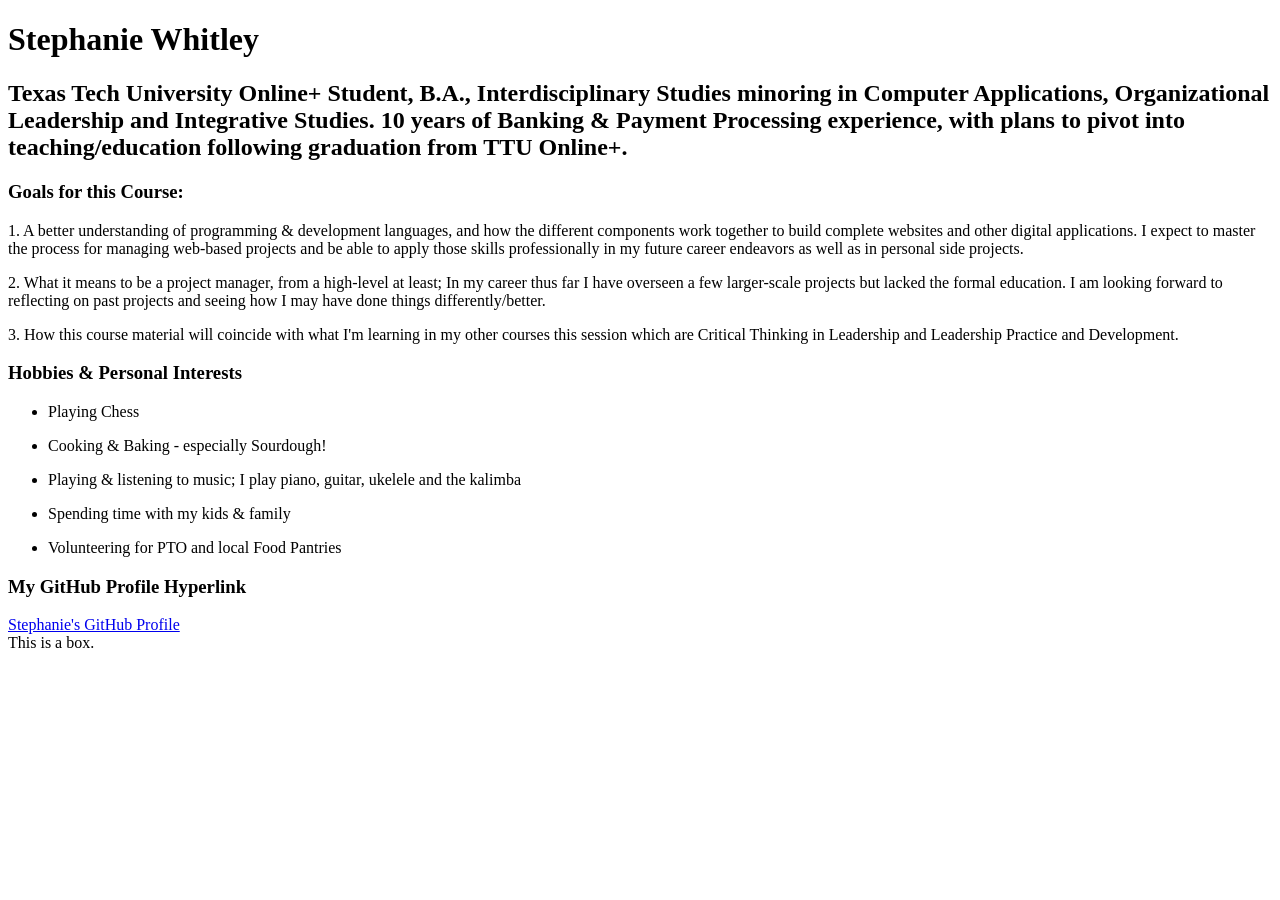
==== index.html @ 76ba7a57 "Added Website Uploaded index.html file to add the website to the repository." ====
<!doctype html>
<html lang="en-US">
  <head>
    <meta charset="utf-8" />
    <meta name="viewport" content="width=device-width" />
    <title>My Personal Introduction Webpage</title>
    <link rel="stylesheet" href="style.css" />
  </head>
  <body>
    <h1>Stephanie Whitley</h1>
    <h2>Texas Tech University Online+ Student, B.A., Interdisciplinary Studies minoring in Computer Applications, Organizational Leadership and Integrative Studies. 10 years of Banking & Payment Processing experience, with plans to pivot into teaching/education following graduation from TTU Online+.</h2>

    <h3>Goals for this Course:</h3>
    <p>1. A better understanding of programming & development languages, and how the different components work together to build complete websites and other digital applications. I expect to master the process for managing web-based projects and be able to apply those skills professionally in my future career endeavors as well as in personal side projects.      
    <p>2. What it means to be a project manager, from a high-level at least; In my career thus far I have overseen a few larger-scale projects but lacked the formal education. I am looking forward to reflecting on past projects and seeing how I may have done things differently/better. 
    <p>3. How this course material will coincide with what I'm learning in my other courses this session which are Critical Thinking in Leadership and Leadership Practice and Development.</p>

    <h3>Hobbies & Personal Interests</h3>
    <ul><li>Playing Chess</li></ul>
    <ul><li>Cooking & Baking - especially Sourdough!</li></ul>
    <ul><li>Playing & listening to music; I play piano, guitar, ukelele and the kalimba</li></ul>
    <ul><li>Spending time with my kids & family</li></ul>
    <ul><li>Volunteering for PTO and local Food Pantries</li></ul>

    <h3>My GitHub Profile Hyperlink</h3>
    <a href="https://github.com/stephanierae720-cyber">
    Stephanie's GitHub Profile
    </a>
      <div class="box">This is a box. </div>
  </body>
</html>
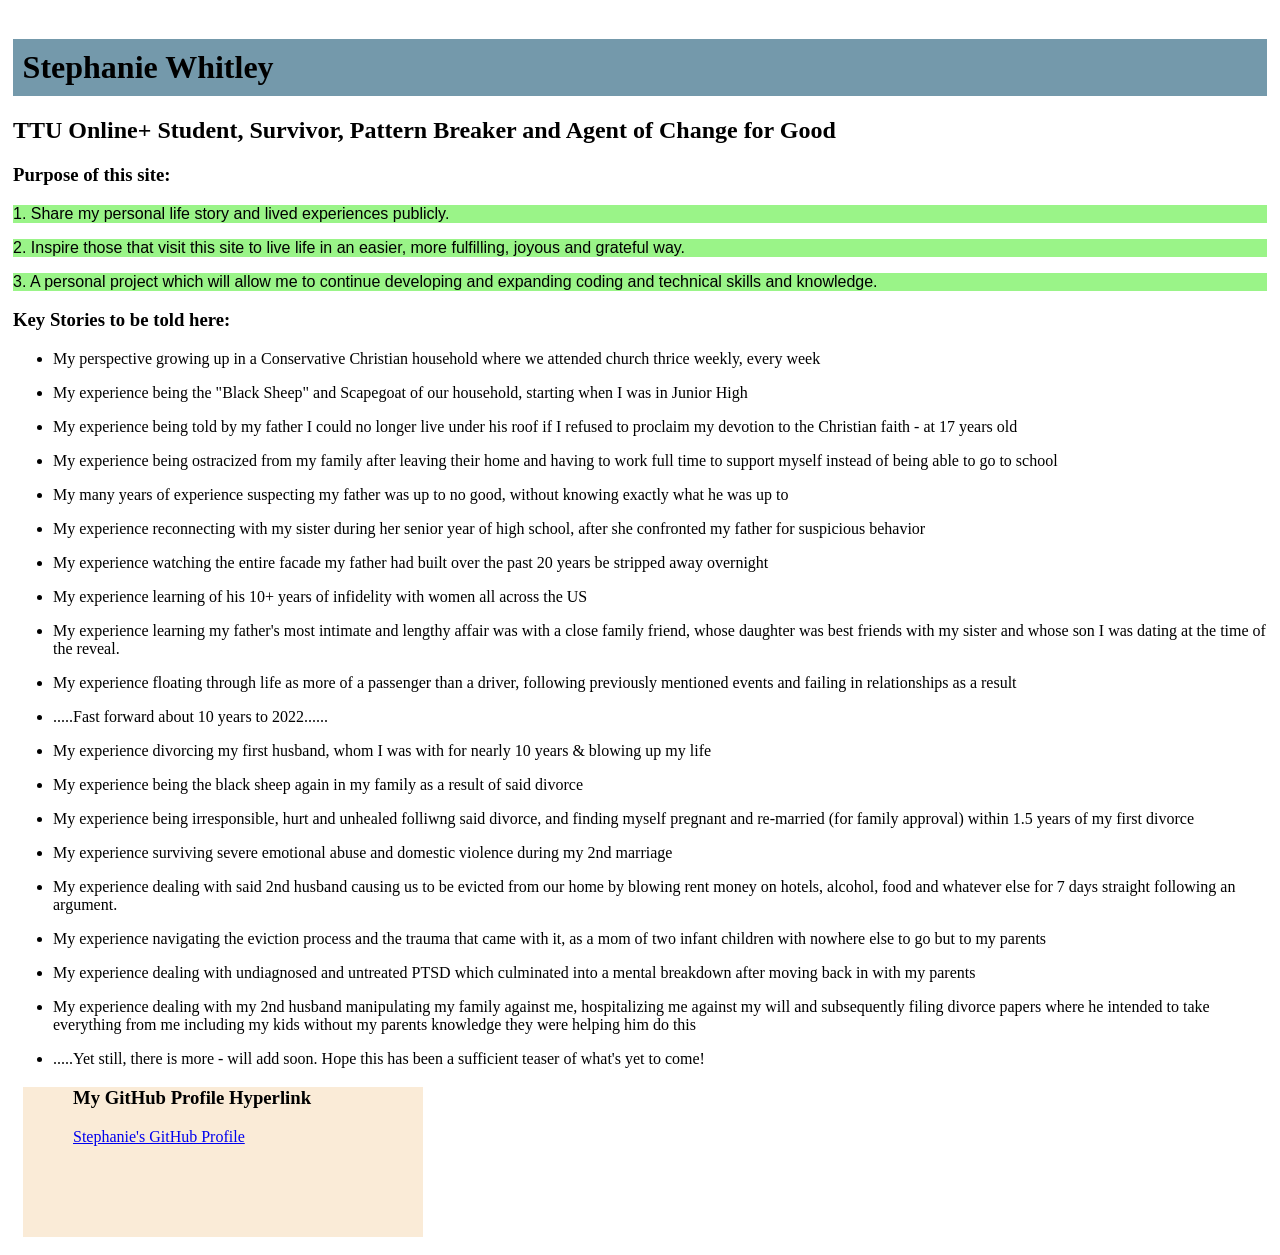
==== commit b1c44e96: "Update index.html Updated the index.html coding per the assignment requirements, adding the beginnin" ====
--- a/index.html
+++ b/index.html
@@ -8,24 +8,39 @@
   </head>
   <body>
     <h1>Stephanie Whitley</h1>
-    <h2>Texas Tech University Online+ Student, B.A., Interdisciplinary Studies minoring in Computer Applications, Organizational Leadership and Integrative Studies. 10 years of Banking & Payment Processing experience, with plans to pivot into teaching/education following graduation from TTU Online+.</h2>
+    <h2>TTU Online+ Student, Survivor, Pattern Breaker and Agent of Change for Good</h2>
 
-    <h3>Goals for this Course:</h3>
-    <p>1. A better understanding of programming & development languages, and how the different components work together to build complete websites and other digital applications. I expect to master the process for managing web-based projects and be able to apply those skills professionally in my future career endeavors as well as in personal side projects.      
-    <p>2. What it means to be a project manager, from a high-level at least; In my career thus far I have overseen a few larger-scale projects but lacked the formal education. I am looking forward to reflecting on past projects and seeing how I may have done things differently/better. 
-    <p>3. How this course material will coincide with what I'm learning in my other courses this session which are Critical Thinking in Leadership and Leadership Practice and Development.</p>
+    <h3>Purpose of this site:</h3>
+    <p>1. Share my personal life story and lived experiences publicly.       
+    <p>2. Inspire those that visit this site to live life in an easier, more fulfilling, joyous and grateful way. 
+    <p>3. A personal project which will allow me to continue developing and expanding coding and technical skills and knowledge. </p>
 
-    <h3>Hobbies & Personal Interests</h3>
-    <ul><li>Playing Chess</li></ul>
-    <ul><li>Cooking & Baking - especially Sourdough!</li></ul>
-    <ul><li>Playing & listening to music; I play piano, guitar, ukelele and the kalimba</li></ul>
-    <ul><li>Spending time with my kids & family</li></ul>
-    <ul><li>Volunteering for PTO and local Food Pantries</li></ul>
-
-    <h3>My GitHub Profile Hyperlink</h3>
+    <h3>Key Stories to be told here:</h3>
+    <ul><li>My perspective growing up in a Conservative Christian household where we attended church thrice weekly, every week</li></ul>
+    <ul><li>My experience being the "Black Sheep" and Scapegoat of our household, starting when I was in Junior High</li></ul>
+    <ul><li>My experience being told by my father I could no longer live under his roof if I refused to proclaim my devotion to the Christian faith - at 17 years old</li></ul>
+    <ul><li>My experience being ostracized from my family after leaving their home and having to work full time to support myself instead of being able to go to school</li></ul>
+    <ul><li>My many years of experience suspecting my father was up to no good, without knowing exactly what he was up to</li></ul>
+    <ul><li>My experience reconnecting with my sister during her senior year of high school, after she confronted my father for suspicious behavior</li></ul>
+    <ul><li>My experience watching the entire facade my father had built over the past 20 years be stripped away overnight</li></ul>
+    <ul><li>My experience learning of his 10+ years of infidelity with women all across the US</li></ul>
+    <ul><li>My experience learning my father's most intimate and lengthy affair was with a close family friend, whose daughter was best friends with my sister and whose son I was dating at the time of the reveal.</li></ul>
+    <ul><li>My experience floating through life as more of a passenger than a driver, following previously mentioned events and failing in relationships as a result</li></ul>
+    <ul><li>.....Fast forward about 10 years to 2022......</li></ul>
+    <ul><li>My experience divorcing my first husband, whom I was with for nearly 10 years & blowing up my life</li></ul>
+    <ul><li>My experience being the black sheep again in my family as a result of said divorce</li></ul>
+    <ul><li>My experience being irresponsible, hurt and unhealed folliwng said divorce, and finding myself pregnant and re-married (for family approval) within 1.5 years of my first divorce</li></ul>
+    <ul><li>My experience surviving severe emotional abuse and domestic violence during my 2nd marriage</li></ul>
+    <ul><li>My experience dealing with said 2nd husband causing us to be evicted from our home by blowing rent money on hotels, alcohol, food and whatever else for 7 days straight following an argument.</li></ul>
+    <ul><li>My experience navigating the eviction process and the trauma that came with it, as a mom of two infant children with nowhere else to go but to my parents</li></ul>
+    <ul><li>My experience dealing with undiagnosed and untreated PTSD which culminated into a mental breakdown after moving back in with my parents</li></ul>
+    <ul><li>My experience dealing with my 2nd husband manipulating my family against me, hospitalizing me against my will and subsequently filing divorce papers where he intended to take everything from me including my kids without my parents knowledge they were helping him do this</li></ul>
+    <ul><li>.....Yet still, there is more - will add soon. Hope this has been a sufficient teaser of what's yet to come!</li></ul> 
+    </body>
+   
+      <div class="box"> <h3>My GitHub Profile Hyperlink</h3>
     <a href="https://github.com/stephanierae720-cyber">
     Stephanie's GitHub Profile
-    </a>
-      <div class="box">This is a box. </div>
-  </body>
-</html>+    </a></div>
+  
+</html>
--- a/style.css
+++ b/style.css
@@ -0,0 +1,30 @@
+h1 {
+  color: #37554d
+  font: Aptos; 
+  padding: 0.3em;
+  background-color: #7499ab
+}
+
+body {
+  background-color: #192f2d
+  color: white;
+  padding-left: 5px;
+  padding-right: 5px;
+  padding-top: 10px;
+  padding-bottom: 10px;
+}
+p {
+  background-color: #36e91280;
+  font-family: sans-serif;
+}
+div {
+    width: 300px;
+    height: 150px;
+    background-color: antiquewhite;
+    border-width: 1px;
+    border-color: black;
+    padding-left: 50px;
+    padding-right: 50px;
+    margin-left: 10px
+    ;
+}
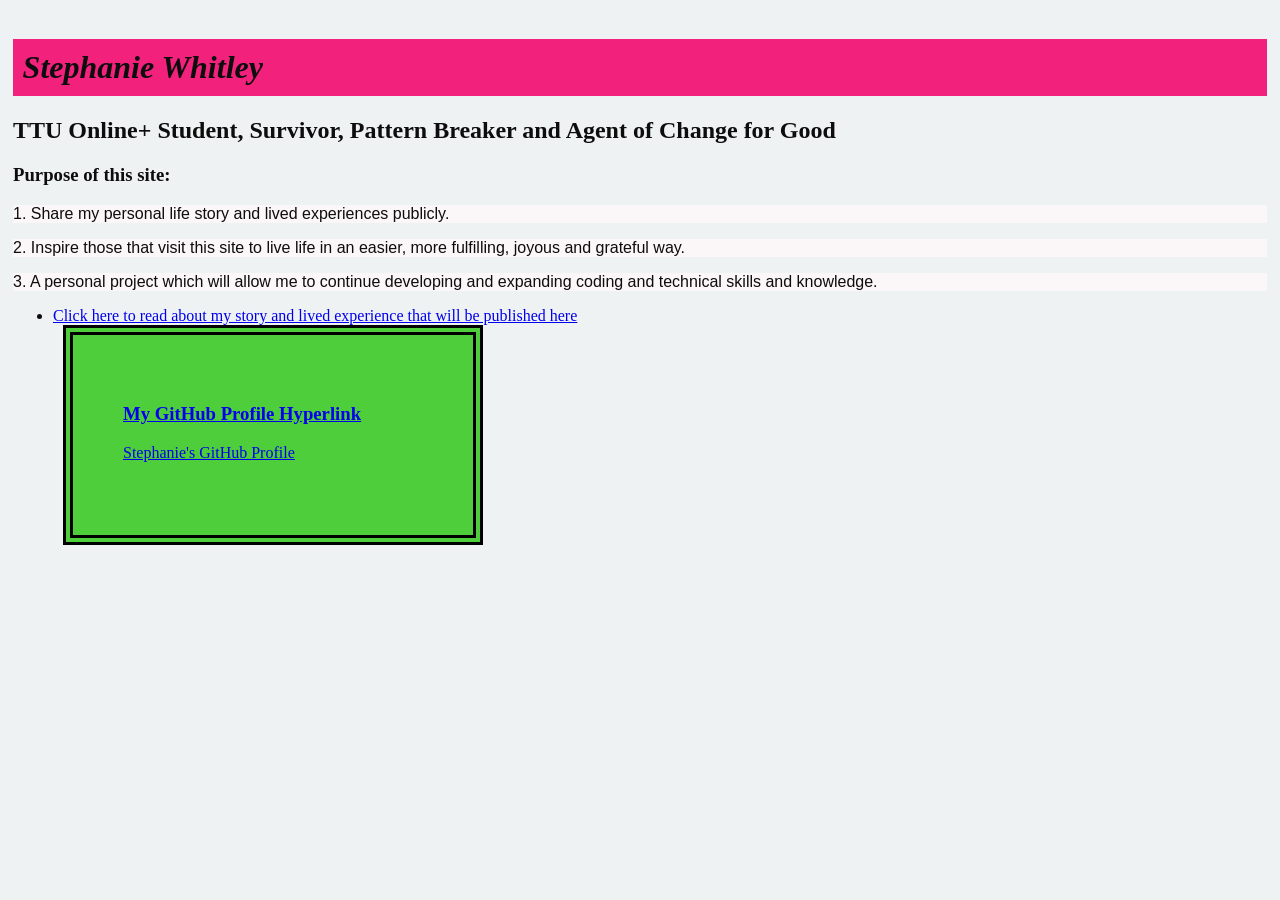
==== commit d2b82fa9: "added 2nd webpage added webpage" ====
--- a/index.html
+++ b/index.html
@@ -5,6 +5,7 @@
     <meta name="viewport" content="width=device-width" />
     <title>My Personal Introduction Webpage</title>
     <link rel="stylesheet" href="style.css" />
+    <link rel=""
   </head>
   <body>
     <h1>Stephanie Whitley</h1>
@@ -15,32 +16,12 @@
     <p>2. Inspire those that visit this site to live life in an easier, more fulfilling, joyous and grateful way. 
     <p>3. A personal project which will allow me to continue developing and expanding coding and technical skills and knowledge. </p>
 
-    <h3>Key Stories to be told here:</h3>
-    <ul><li>My perspective growing up in a Conservative Christian household where we attended church thrice weekly, every week</li></ul>
-    <ul><li>My experience being the "Black Sheep" and Scapegoat of our household, starting when I was in Junior High</li></ul>
-    <ul><li>My experience being told by my father I could no longer live under his roof if I refused to proclaim my devotion to the Christian faith - at 17 years old</li></ul>
-    <ul><li>My experience being ostracized from my family after leaving their home and having to work full time to support myself instead of being able to go to school</li></ul>
-    <ul><li>My many years of experience suspecting my father was up to no good, without knowing exactly what he was up to</li></ul>
-    <ul><li>My experience reconnecting with my sister during her senior year of high school, after she confronted my father for suspicious behavior</li></ul>
-    <ul><li>My experience watching the entire facade my father had built over the past 20 years be stripped away overnight</li></ul>
-    <ul><li>My experience learning of his 10+ years of infidelity with women all across the US</li></ul>
-    <ul><li>My experience learning my father's most intimate and lengthy affair was with a close family friend, whose daughter was best friends with my sister and whose son I was dating at the time of the reveal.</li></ul>
-    <ul><li>My experience floating through life as more of a passenger than a driver, following previously mentioned events and failing in relationships as a result</li></ul>
-    <ul><li>.....Fast forward about 10 years to 2022......</li></ul>
-    <ul><li>My experience divorcing my first husband, whom I was with for nearly 10 years & blowing up my life</li></ul>
-    <ul><li>My experience being the black sheep again in my family as a result of said divorce</li></ul>
-    <ul><li>My experience being irresponsible, hurt and unhealed folliwng said divorce, and finding myself pregnant and re-married (for family approval) within 1.5 years of my first divorce</li></ul>
-    <ul><li>My experience surviving severe emotional abuse and domestic violence during my 2nd marriage</li></ul>
-    <ul><li>My experience dealing with said 2nd husband causing us to be evicted from our home by blowing rent money on hotels, alcohol, food and whatever else for 7 days straight following an argument.</li></ul>
-    <ul><li>My experience navigating the eviction process and the trauma that came with it, as a mom of two infant children with nowhere else to go but to my parents</li></ul>
-    <ul><li>My experience dealing with undiagnosed and untreated PTSD which culminated into a mental breakdown after moving back in with my parents</li></ul>
-    <ul><li>My experience dealing with my 2nd husband manipulating my family against me, hospitalizing me against my will and subsequently filing divorce papers where he intended to take everything from me including my kids without my parents knowledge they were helping him do this</li></ul>
-    <ul><li>.....Yet still, there is more - will add soon. Hope this has been a sufficient teaser of what's yet to come!</li></ul> 
-    </body>
+    <ul><li>
+       <a href="about.html">Click here to read about my story and lived experience that will be published here
    
       <div class="box"> <h3>My GitHub Profile Hyperlink</h3>
     <a href="https://github.com/stephanierae720-cyber">
     Stephanie's GitHub Profile
     </a></div>
-  
-</html>
+  </body>
+</html>
--- a/style.css
+++ b/style.css
@@ -1,30 +1,31 @@
 h1 {
-  color: #37554d
-  font: Aptos; 
+  color: #0d0d0d;
+  font-style: italic;
   padding: 0.3em;
-  background-color: #7499ab
+  background-color: #f31a78f7;
 }
 
 body {
-  background-color: #192f2d
-  color: white;
+  background-color: #eff2f3;
+  color: rgb(13, 13, 13);
   padding-left: 5px;
   padding-right: 5px;
   padding-top: 10px;
   padding-bottom: 10px;
 }
 p {
-  background-color: #36e91280;
+  background-color: #fbf6f8;
   font-family: sans-serif;
 }
 div {
     width: 300px;
     height: 150px;
-    background-color: antiquewhite;
-    border-width: 1px;
+    background-color: rgb(78, 206, 58);
+    border-width: 10px;
+    border-style: double;
     border-color: black;
     padding-left: 50px;
+    padding-top: 50px;
     padding-right: 50px;
-    margin-left: 10px
-    ;
-}+    margin-left: 10px;
+}
